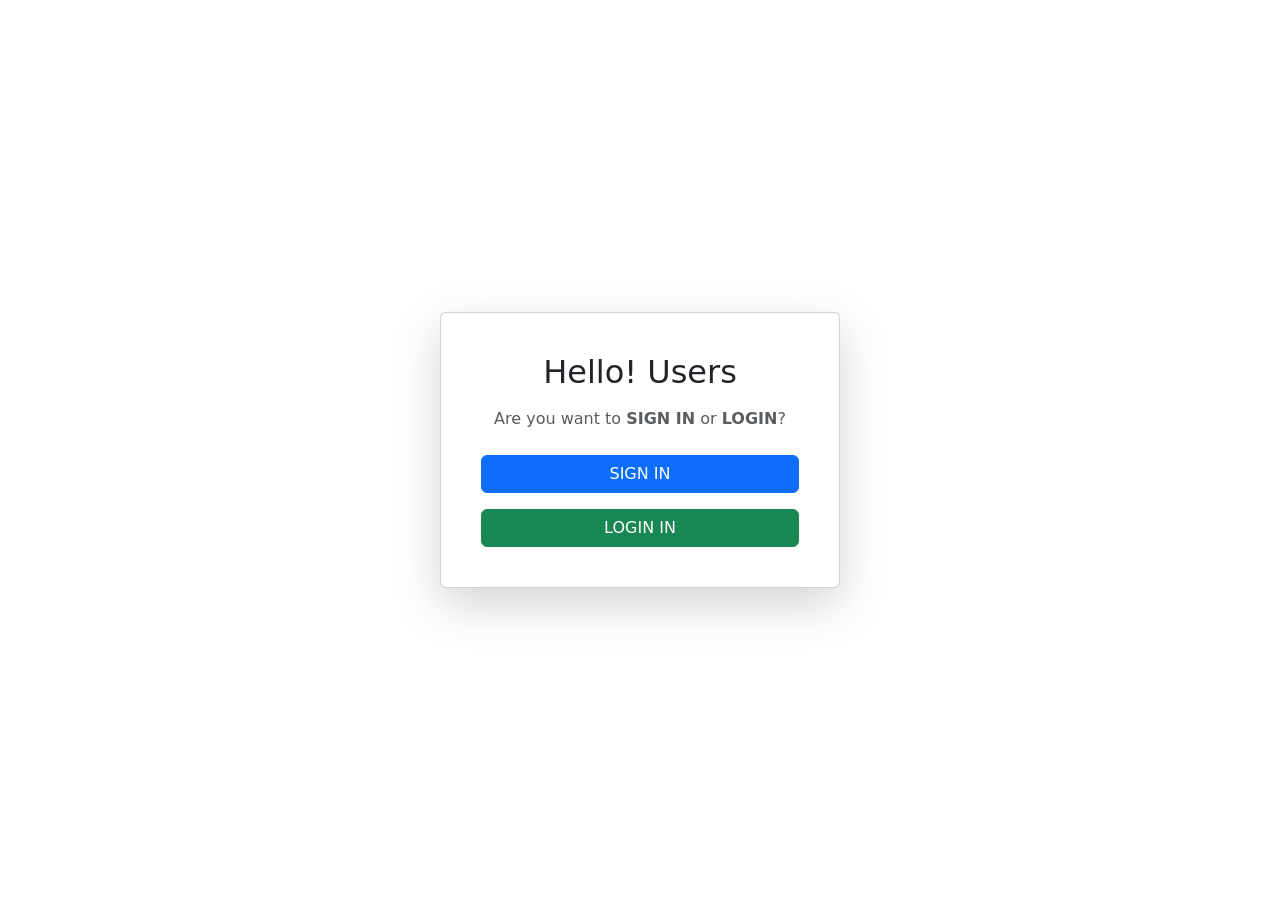
==== FRONTEND_MANAGEMENT/index.html @ 8dc59eb8 "Initial commit" ====
<!DOCTYPE html>
<html lang="en">

<head>
    <meta charset="UTF-8">
    <meta name="viewport" content="width=device-width, initial-scale=1.0">
    <title>Employee Portal</title>

    <!-- Bootstrap CSS -->
    <link href="https://cdn.jsdelivr.net/npm/bootstrap@5.3.7/dist/css/bootstrap.min.css" rel="stylesheet">

    <!-- Bootstrap Icons -->
    <link rel="stylesheet"
        href="https://cdn.jsdelivr.net/npm/bootstrap-icons@1.13.1/font/bootstrap-icons.min.css">

    <style>
        body {
            background: url("../images/emp.png") no-repeat center center;
            background-size: cover;
            height: 100vh;
        }
    </style>
</head>

<body>

    <div class="container h-100 d-flex justify-content-center align-items-center">

        <div class="card shadow-lg p-4 text-center" style="width: 400px;">
            <div class="card-body">

                <h2 class="mb-3">Hello! Users</h2>

                <p class="text-muted mb-4">
                    Are you want to  <strong>SIGN IN</strong> or <strong>LOGIN</strong>?
                </p>

                <div class="d-grid gap-3">
                    <button class="btn btn-primary" id="admin">SIGN IN </button>
                    <button class="btn btn-success" id="employee">LOGIN IN</button>
                </div>

            </div>
        </div>

    </div>
 <script src="index.js"></script>
</body>

</html>
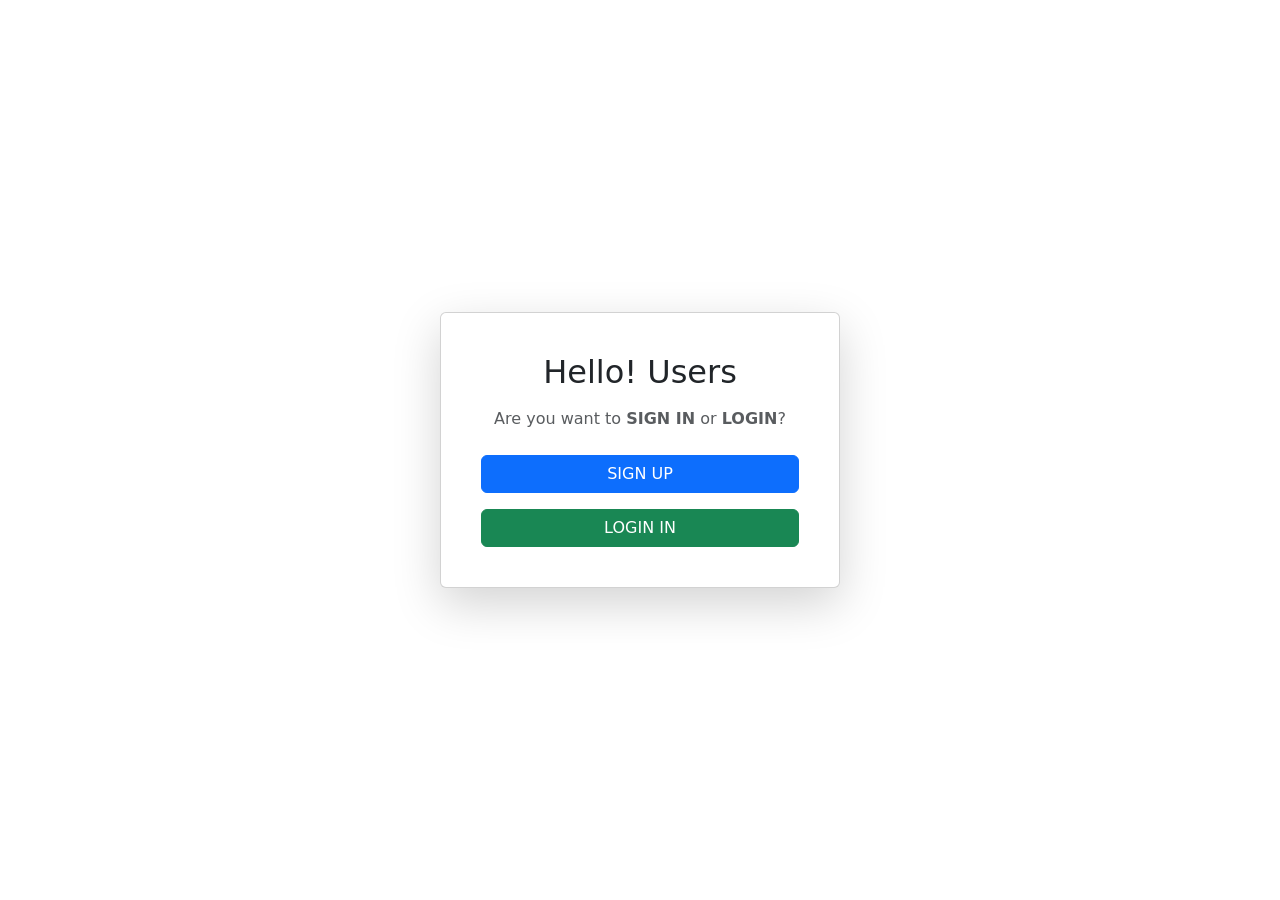
==== commit 301451ee: "updates" ====
--- a/FRONTEND_MANAGEMENT/index.html
+++ b/FRONTEND_MANAGEMENT/index.html
@@ -36,7 +36,7 @@
                 </p>
 
                 <div class="d-grid gap-3">
-                    <button class="btn btn-primary" id="admin">SIGN IN </button>
+                    <button class="btn btn-primary" id="admin">SIGN UP </button>
                     <button class="btn btn-success" id="employee">LOGIN IN</button>
                 </div>
 
